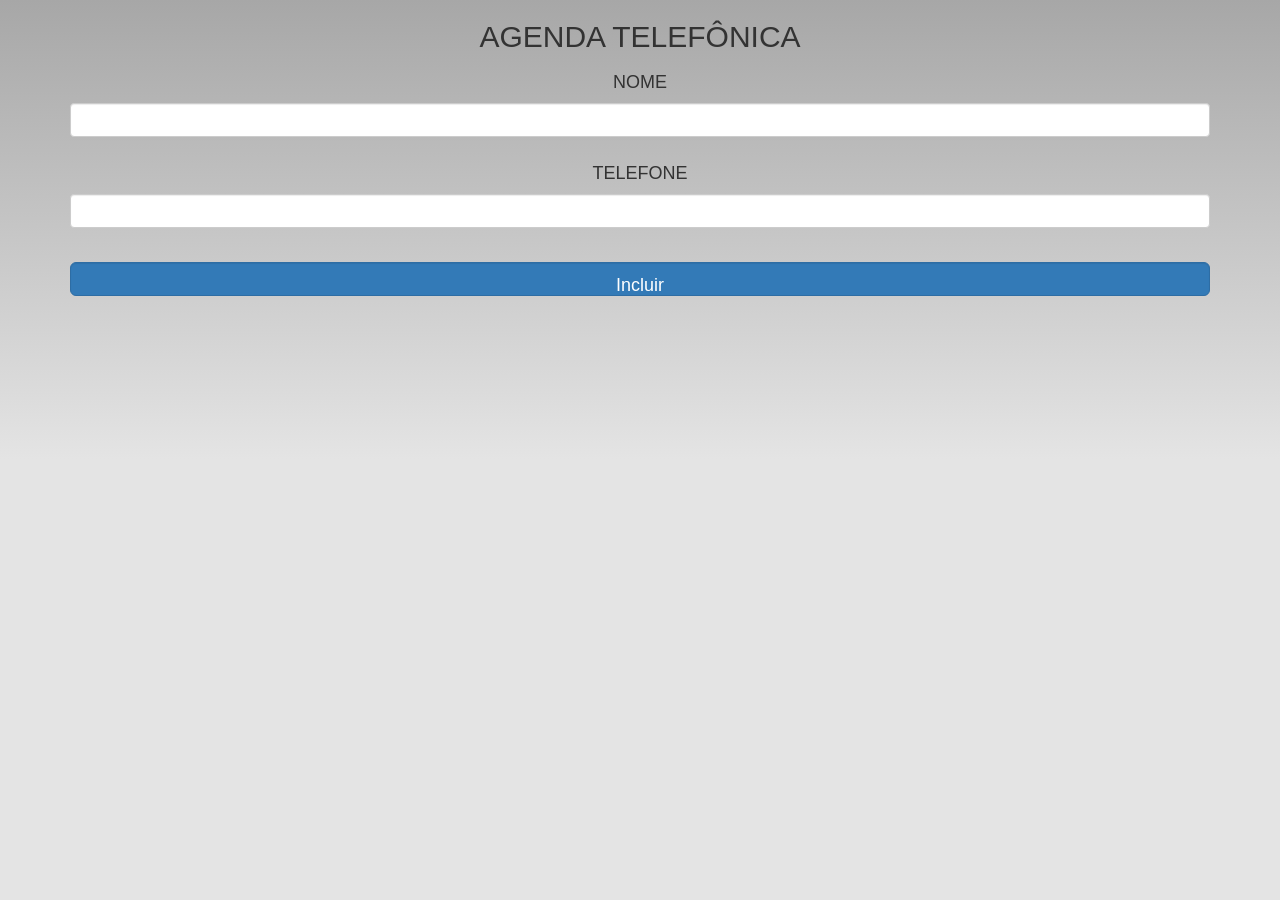
==== platforms/browser/www/index.html @ 91a443c0 "criacao das partes do project agenda" ====
<!DOCTYPE html>
<html>
<head>
    <meta charset="utf-8" />
    <meta name="format-detection" content="telephone=no" />
    <meta name="msapplication-tap-highlight" content="no" />
    <meta name="viewport" content="user-scalable=no, initial-scale=1, maximum-scale=1, minimum-scale=1, width=device-width" />
    <meta http-equiv="Content-Security-Policy" content="default-src * 'unsafe-inline'; style-src 'self' 'unsafe-inline'; media-src *" />
    <link rel="stylesheet" type="text/css" href="css/bootstrap.min.css" />
    <link rel="stylesheet" type="text/css" href="css/index.css" />
    <title>Agenda</title>

</head>
<body>    <!-- comentario-->
  <script type="text/javascript" src="js/index.js"></script>
  <script type="text/javascript" src="js/jquery-1.12.4.min.js"></script>
  <script type="text/javascript" src="js/agenda.js"></script>

  <!-- estrutura do container-->

  <div class="container" align="center">
    <h2>Agenda telefônica</h2>
  <div class="row" >
    <div class="col-md-12" >
      <h4>Nome</h4>
      <input type="text" class="form-control" id="agenda_nome">
      <br>
      <h4>Telefone</h4>
      <input type="text" class="form-control" id="agenda_telefone">
      <br>
      <br>
      <input type="button" class="btn btn-lg btn-primary form-control" value="Incluir" onclick="agenda_insert();"><br><br>
    </div>
  </div>

  <div class="row">
    <div class="col-md-12">

<!-- tabela da agenda para armazenar os dados-->
  <table class="table">

    <thead>
      <tr></tr>
        </thead>

        <tbody id="agenda_listagem"></tbody>

      </table>

    </div>
  </div>
</div>

  <script>agenda_view();</script>

</body>

</html>
---- platforms/browser/www/css/index.css ----
/*
 * Licensed to the Apache Software Foundation (ASF) under one
 * or more contributor license agreements.  See the NOTICE file
 * distributed with this work for additional information
 * regarding copyright ownership.  The ASF licenses this file
 * to you under the Apache License, Version 2.0 (the
 * "License"); you may not use this file except in compliance
 * with the License.  You may obtain a copy of the License at
 *
 * http://www.apache.org/licenses/LICENSE-2.0
 *
 * Unless required by applicable law or agreed to in writing,
 * software distributed under the License is distributed on an
 * "AS IS" BASIS, WITHOUT WARRANTIES OR CONDITIONS OF ANY
 * KIND, either express or implied.  See the License for the
 * specific language governing permissions and limitations
 * under the License.
 */
* {
    -webkit-tap-highlight-color: rgba(0,0,0,0); /* make transparent link selection, adjust last value opacity 0 to 1.0 */
}

body {
    -webkit-touch-callout: none;                /* prevent callout to copy image, etc when tap to hold */
    -webkit-text-size-adjust: none;             /* prevent webkit from resizing text to fit */
    -webkit-user-select: none;                  /* prevent copy paste, to allow, change 'none' to 'text' */
    background-color:#E4E4E4;
    background-image:linear-gradient(top, #A7A7A7 0%, #E4E4E4 51%);
    background-image:-webkit-linear-gradient(top, #A7A7A7 0%, #E4E4E4 51%);
    background-image:-ms-linear-gradient(top, #A7A7A7 0%, #E4E4E4 51%);
    background-image:-webkit-gradient(
        linear,
        left top,
        left bottom,
        color-stop(0, #A7A7A7),
        color-stop(0.51, #E4E4E4)
    );
    background-attachment:fixed;
    font-family:'HelveticaNeue-Light', 'HelveticaNeue', Helvetica, Arial, sans-serif;
    font-size:12px;
    height:100%;
    margin:0px;
    padding:0px;
    text-transform:uppercase;
    width:100%;
}

/* Portrait layout (default) */
.app {
    background:url(../img/logo.png) no-repeat center top; /* 170px x 200px */
    position:absolute;             /* position in the center of the screen */
    left:50%;
    top:50%;
    height:50px;                   /* text area height */
    width:225px;                   /* text area width */
    text-align:center;
    padding:180px 0px 0px 0px;     /* image height is 200px (bottom 20px are overlapped with text) */
    margin:-115px 0px 0px -112px;  /* offset vertical: half of image height and text area height */
                                   /* offset horizontal: half of text area width */
}

/* Landscape layout (with min-width) */
@media screen and (min-aspect-ratio: 1/1) and (min-width:400px) {
    .app {
        background-position:left center;
        padding:75px 0px 75px 170px;  /* padding-top + padding-bottom + text area = image height */
        margin:-90px 0px 0px -198px;  /* offset vertical: half of image height */
                                      /* offset horizontal: half of image width and text area width */
    }
}

h1 {
    font-size:24px;
    font-weight:normal;
    margin:0px;
    overflow:visible;
    padding:0px;
    text-align:center;
}

.event {
    border-radius:4px;
    -webkit-border-radius:4px;
    color:#FFFFFF;
    font-size:12px;
    margin:0px 30px;
    padding:2px 0px;
}

.event.listening {
    background-color:#333333;
    display:block;
}

.event.received {
    background-color:#4B946A;
    display:none;
}

@keyframes fade {
    from { opacity: 1.0; }
    50% { opacity: 0.4; }
    to { opacity: 1.0; }
}
 
@-webkit-keyframes fade {
    from { opacity: 1.0; }
    50% { opacity: 0.4; }
    to { opacity: 1.0; }
}
 
.blink {
    animation:fade 3000ms infinite;
    -webkit-animation:fade 3000ms infinite;
}
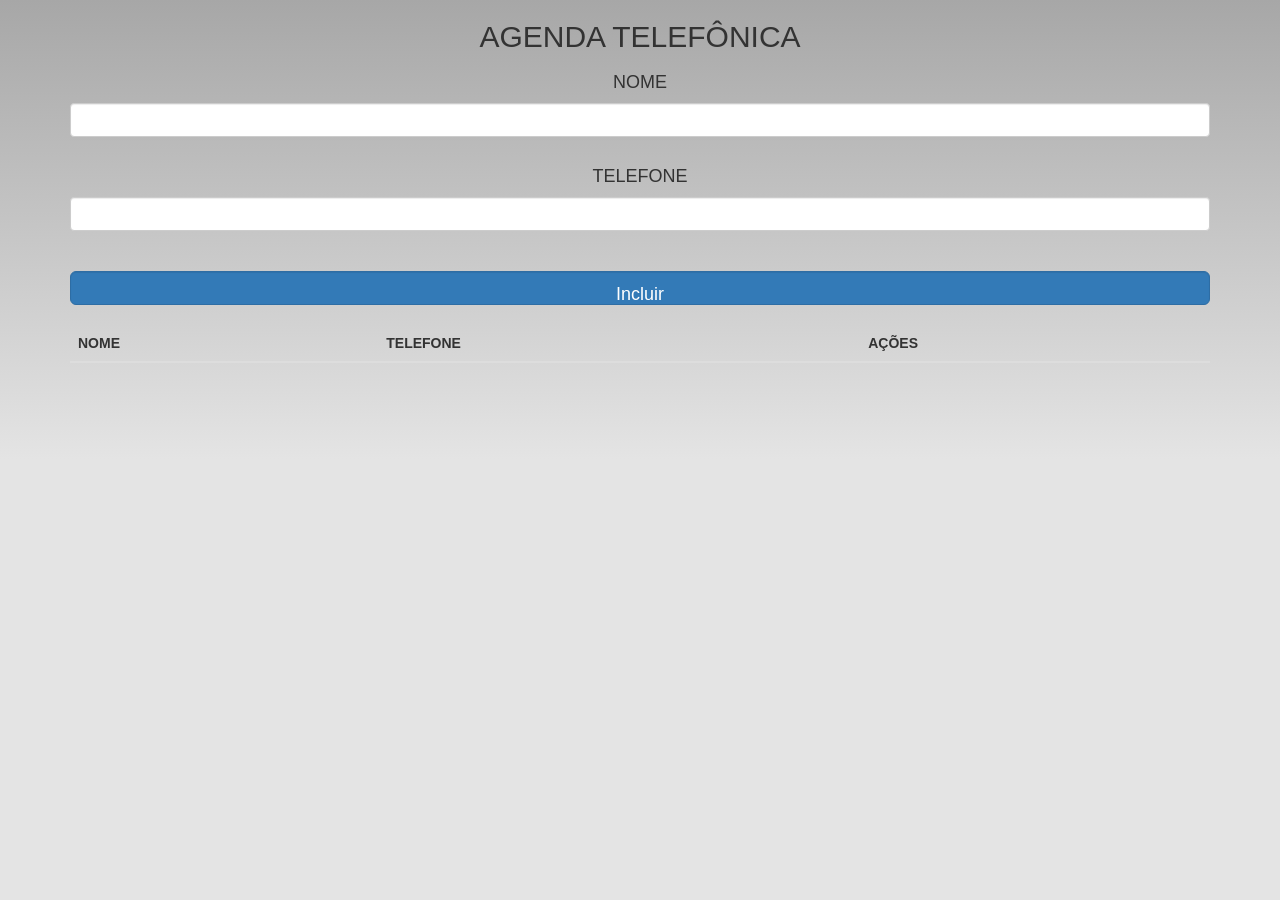
==== commit 3d1bb8d4: "termino da agenda e incluicao do editor" ====
--- a/platforms/browser/www/index.html
+++ b/platforms/browser/www/index.html
@@ -1,58 +1,57 @@
 <!DOCTYPE html>
 <html>
+
 <head>
     <meta charset="utf-8" />
     <meta name="format-detection" content="telephone=no" />
     <meta name="msapplication-tap-highlight" content="no" />
     <meta name="viewport" content="user-scalable=no, initial-scale=1, maximum-scale=1, minimum-scale=1, width=device-width" />
     <meta http-equiv="Content-Security-Policy" content="default-src * 'unsafe-inline'; style-src 'self' 'unsafe-inline'; media-src *" />
-    <link rel="stylesheet" type="text/css" href="css/bootstrap.min.css" />
+
     <link rel="stylesheet" type="text/css" href="css/index.css" />
-    <title>Agenda</title>
+	<link rel="stylesheet" type="text/css" href="css/bootstrap.min.css" />
+    <title>Agenda Telefonica</title>
+</head>
 
-</head>
-<body>    <!-- comentario-->
+<body>
   <script type="text/javascript" src="js/index.js"></script>
-  <script type="text/javascript" src="js/jquery-1.12.4.min.js"></script>
-  <script type="text/javascript" src="js/agenda.js"></script>
+	<script type="text/javascript" src="js/jquery-1.12.4.min.js"></script>
+	<script type="text/javascript" src="js/agenda.js"></script>
+  <input type="hidden" id="agenda_id_delete">
 
-  <!-- estrutura do container-->
+	<div class="container" align="center">
+		<h2>Agenda Telefônica</h2>
+		<div class="row">
+			<div class="col-md-12">
+				<h4>Nome</h4>
+				<input type="text" class="form-control" id="agenda_nome">
+				<br>
+				<h4>Telefone</h4>
+				<input type="text" class="form-control" id="agenda_telefone">
+				<br>
+				<br>
+				<input type="button" class="btn btn-lg btn-primary form-control" value="Incluir" onclick="agenda_insert();"><br><br>
+			</div>
+		</div>
+		<div class="row">
+			<div class="col-md-12">
+				<table class="table">
+					<thead>
+						<th>Nome</th>
+						<th>Telefone</th>
+						<th>Ações</th>
+						<tr>
 
-  <div class="container" align="center">
-    <h2>Agenda telefônica</h2>
-  <div class="row" >
-    <div class="col-md-12" >
-      <h4>Nome</h4>
-      <input type="text" class="form-control" id="agenda_nome">
-      <br>
-      <h4>Telefone</h4>
-      <input type="text" class="form-control" id="agenda_telefone">
-      <br>
-      <br>
-      <input type="button" class="btn btn-lg btn-primary form-control" value="Incluir" onclick="agenda_insert();"><br><br>
-    </div>
-  </div>
-
-  <div class="row">
-    <div class="col-md-12">
-
-<!-- tabela da agenda para armazenar os dados-->
-  <table class="table">
-
-    <thead>
-      <tr></tr>
-        </thead>
-
-        <tbody id="agenda_listagem"></tbody>
-
-      </table>
-
-    </div>
-  </div>
-</div>
-
-  <script>agenda_view();</script>
-
+						</tr>
+					</thead>
+					<tbody id = "agenda_listagem"></tbody>
+				</table>
+			</div>
+		</div>
+	</div>
+    <script>
+		agenda_view();
+	</script>
 </body>
 
 </html>
--- a/platforms/browser/www/css/index.css
+++ b/platforms/browser/www/css/index.css
@@ -1,21 +1,4 @@
-/*
- * Licensed to the Apache Software Foundation (ASF) under one
- * or more contributor license agreements.  See the NOTICE file
- * distributed with this work for additional information
- * regarding copyright ownership.  The ASF licenses this file
- * to you under the Apache License, Version 2.0 (the
- * "License"); you may not use this file except in compliance
- * with the License.  You may obtain a copy of the License at
- *
- * http://www.apache.org/licenses/LICENSE-2.0
- *
- * Unless required by applicable law or agreed to in writing,
- * software distributed under the License is distributed on an
- * "AS IS" BASIS, WITHOUT WARRANTIES OR CONDITIONS OF ANY
- * KIND, either express or implied.  See the License for the
- * specific language governing permissions and limitations
- * under the License.
- */
+
 * {
     -webkit-tap-highlight-color: rgba(0,0,0,0); /* make transparent link selection, adjust last value opacity 0 to 1.0 */
 }
@@ -102,14 +85,20 @@
     50% { opacity: 0.4; }
     to { opacity: 1.0; }
 }
- 
+
 @-webkit-keyframes fade {
     from { opacity: 1.0; }
     50% { opacity: 0.4; }
     to { opacity: 1.0; }
 }
- 
+
 .blink {
     animation:fade 3000ms infinite;
     -webkit-animation:fade 3000ms infinite;
 }
+
+#agenda_item_lista h3, .agenda_item_lista h5{
+  margin: 0px;
+}
+
+}
